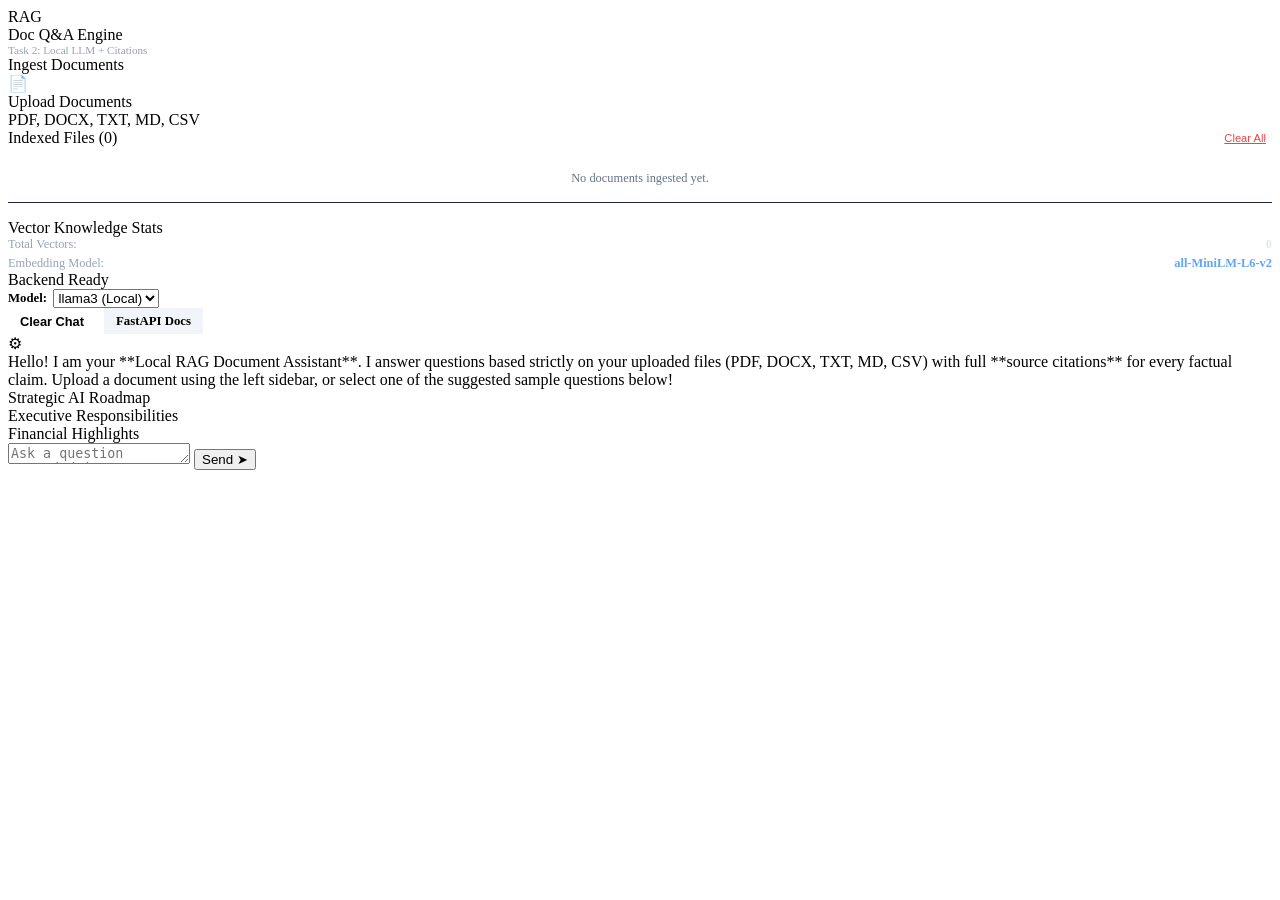
==== task2_rag_chatbot/static/index.html @ 484fe55d "feat(task2): implement FastAPI Local LLM RAG chatbot, document ingestion, FAISS vector store, source" ====
<!DOCTYPE html>
<html lang="en">
<head>
  <meta charset="UTF-8">
  <meta name="viewport" content="width=device-width, initial-scale=1.0">
  <title>Local LLM Document Q&A Chatbot (RAG) | Task 2</title>
  <link rel="preconnect" href="https://fonts.googleapis.com">
  <link rel="preconnect" href="https://fonts.gstatic.com" crossorigin>
  <link href="https://fonts.googleapis.com/css2?family=Inter:wght@400;500;600;700;800&display=swap" rel="stylesheet">
  <link rel="stylesheet" href="/static/css/chat.css">
</head>
<body>
  <div class="app-layout">
    <!-- Sidebar / Knowledge Ingestion Center -->
    <aside class="sidebar">
      <div class="sidebar-header">
        <div class="sidebar-logo">RAG</div>
        <div>
          <div class="sidebar-title">Doc Q&A Engine</div>
          <div style="font-size: 0.7rem; color: #94a3b8;">Task 2: Local LLM + Citations</div>
        </div>
      </div>

      <div class="sidebar-content">
        <!-- Ingestion Dropzone -->
        <div>
          <div class="sidebar-section-title">Ingest Documents</div>
          <div class="sidebar-dropzone" id="doc-dropzone">
            <div class="sidebar-dropzone-icon">&#128196;</div>
            <div class="sidebar-dropzone-text">Upload Documents</div>
            <div class="sidebar-dropzone-hint">PDF, DOCX, TXT, MD, CSV</div>
            <input type="file" id="file-input" multiple accept=".pdf,.docx,.txt,.md,.csv" style="display: none;">
          </div>
          <div id="upload-status-text" style="font-size: 0.75rem; color: #60a5fa; margin-top: 0.4rem; display: none;"></div>
        </div>

        <!-- Ingested Documents List -->
        <div>
          <div style="display: flex; justify-content: space-between; align-items: center; margin-bottom: 0.5rem;">
            <div class="sidebar-section-title" style="margin-bottom: 0;">Indexed Files (<span id="doc-count">0</span>)</div>
            <button id="clear-all-docs-btn" style="background: none; border: none; color: #ef4444; font-size: 0.7rem; cursor: pointer; text-decoration: underline;">Clear All</button>
          </div>
          <div class="doc-list" id="doc-list-container">
            <div style="color: #64748b; font-size: 0.775rem; text-align: center; padding: 1rem 0;">No documents ingested yet.</div>
          </div>
        </div>

        <!-- System Stats -->
        <div style="margin-top: auto; border-top: 1px solid #1e293b; padding-top: 1rem;">
          <div class="sidebar-section-title">Vector Knowledge Stats</div>
          <div style="display: flex; justify-content: space-between; font-size: 0.775rem; color: #94a3b8; margin-bottom: 0.25rem;">
            <span>Total Vectors:</span>
            <strong style="color: #e2e8f0;" id="stats-total-vectors">0</strong>
          </div>
          <div style="display: flex; justify-content: space-between; font-size: 0.775rem; color: #94a3b8;">
            <span>Embedding Model:</span>
            <strong style="color: #60a5fa;">all-MiniLM-L6-v2</strong>
          </div>
        </div>
      </div>
    </aside>

    <!-- Main Chat Workspace -->
    <main class="chat-container">
      <!-- Header -->
      <header class="chat-header">
        <div class="chat-header-left">
          <div class="status-indicator" id="system-status-badge">
            <span class="status-dot"></span>
            <span id="system-status-text">Backend Ready</span>
          </div>

          <div style="display: flex; align-items: center; gap: 0.4rem;">
            <label for="model-select" style="font-size: 0.8rem; font-weight: 600; color: var(--text-muted);">Model:</label>
            <select id="model-select" class="model-selector">
              <option value="llama3">llama3 (Local)</option>
              <option value="mistral">mistral</option>
              <option value="phi3">phi3</option>
              <option value="qwen2.5">qwen2.5</option>
            </select>
          </div>
        </div>

        <div style="display: flex; gap: 0.5rem;">
          <button id="reset-chat-btn" style="background: none; border: 1px solid var(--border-color); border-radius: var(--radius-sm); padding: 0.35rem 0.75rem; font-size: 0.8rem; font-weight: 600; cursor: pointer; color: var(--text-muted);">
            Clear Chat
          </button>
          <a href="/docs" target="_blank" style="text-decoration: none; background: #f1f5f9; border: 1px solid var(--border-color); border-radius: var(--radius-sm); padding: 0.35rem 0.75rem; font-size: 0.8rem; font-weight: 600; color: var(--text-main);">
            FastAPI Docs
          </a>
        </div>
      </header>

      <!-- Message History List -->
      <div class="chat-messages" id="chat-messages">
        <!-- Initial Welcome Message -->
        <div class="message-row assistant">
          <div class="avatar assistant">&#9881;</div>
          <div class="message-bubble">
            <div class="message-text">
Hello! I am your **Local RAG Document Assistant**.

I answer questions based strictly on your uploaded files (PDF, DOCX, TXT, MD, CSV) with full **source citations** for every factual claim.

Upload a document using the left sidebar, or select one of the suggested sample questions below!
            </div>
          </div>
        </div>
      </div>

      <!-- Footer & Input Form -->
      <div class="chat-input-container">
        <!-- Suggestion Chips -->
        <div class="suggestion-chips" id="suggestion-chips">
          <div class="suggestion-chip" data-query="What is the strategic AI roadmap outlined in the document?">Strategic AI Roadmap</div>
          <div class="suggestion-chip" data-query="What are the key executive roles and responsibilities mentioned?">Executive Responsibilities</div>
          <div class="suggestion-chip" data-query="Summarize the key financial and performance highlights.">Financial Highlights</div>
        </div>

        <form class="chat-input-form" id="chat-form">
          <textarea
            id="chat-input"
            class="chat-textarea"
            placeholder="Ask a question grounded in your uploaded documents..."
            rows="1"
            required
          ></textarea>
          <button type="submit" class="send-btn" id="send-btn">
            <span>Send</span> &#10148;
          </button>
        </form>
      </div>
    </main>
  </div>

  <script src="/static/js/chat.js"></script>
</body>
</html>
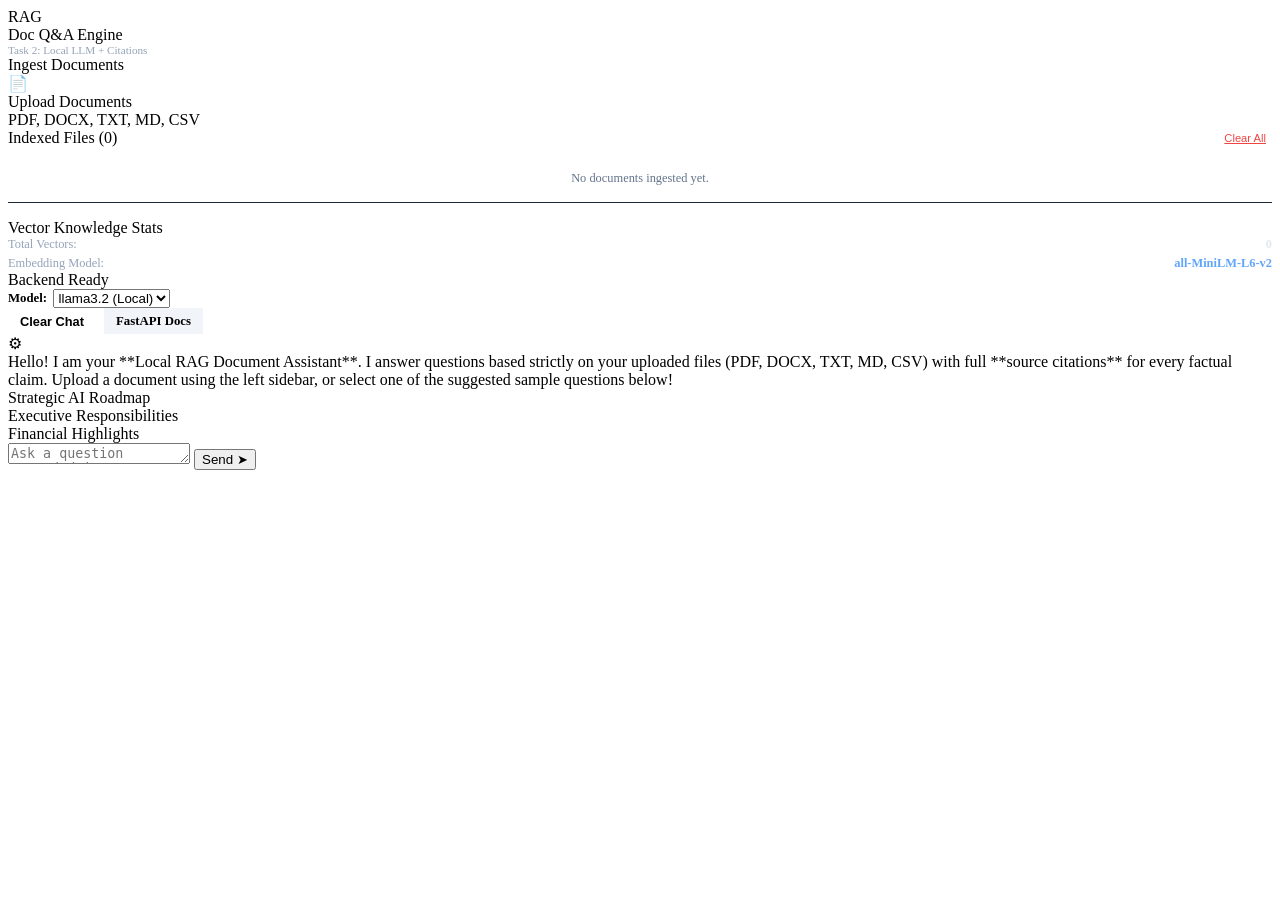
==== commit b5290e87: "fix: verify, harden, and polish for submission Fixes: - Add missing kb_project/wsgi.py and asgi.py (" ====
--- a/task2_rag_chatbot/static/index.html
+++ b/task2_rag_chatbot/static/index.html
@@ -73,9 +73,9 @@
           <div style="display: flex; align-items: center; gap: 0.4rem;">
             <label for="model-select" style="font-size: 0.8rem; font-weight: 600; color: var(--text-muted);">Model:</label>
             <select id="model-select" class="model-selector">
-              <option value="llama3">llama3 (Local)</option>
-              <option value="mistral">mistral</option>
-              <option value="phi3">phi3</option>
+              <option value="llama3.2">llama3.2 (Local)</option>
+              <option value="qwen3:4b">qwen3:4b</option>
+              <option value="gemma3:4b">gemma3:4b</option>
               <option value="qwen2.5">qwen2.5</option>
             </select>
           </div>
